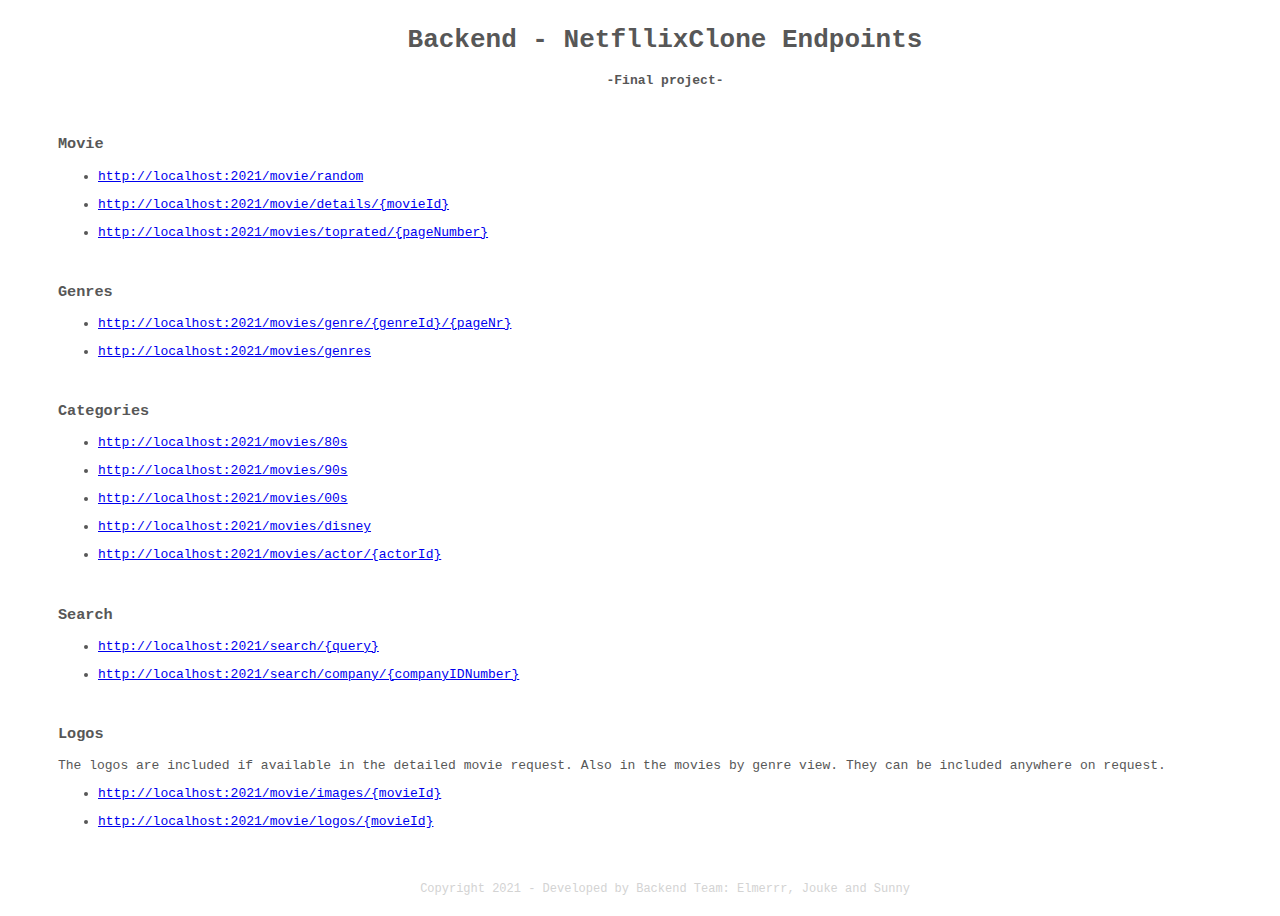
==== src/main/resources/static/index.html @ a8b7faaa "update" ====
<!DOCTYPE html>
<html lang="en">
<head>
    <meta charset="UTF-8">
    <title>Backend - NetfllixClone Project 2021 </title>
    <link rel="stylesheet" href="index.css">
</head>
<body>
<main>
<h1>Backend - NetfllixClone Endpoints</h1>
<h4>-Final project-</h4>

<br>
<h3>Movie</h3>
    <ul><li><a href="http://localhost:2021/movie/random" target="_blank">http://localhost:2021/movie/random</a></li></ul>
<ul><li><a href="http://localhost:2021/movie/details/550" target="_blank">http://localhost:2021/movie/details/{movieId}</a></li></ul>
<ul><li><a href="http://localhost:2021/movies/toprated/1" target="_blank">http://localhost:2021/movies/toprated/{pageNumber}</a></li></ul>
<br>
<h3>Genres</h3>
<ul><li><a href="http://localhost:2021/movies/genre/99/1" target="_blank">http://localhost:2021/movies/genre/{genreId}/{pageNr}</a></li></ul>
<ul><li><a href="http://localhost:2021/movies/genres" target="_blank">http://localhost:2021/movies/genres</a></li></ul>
<br>
<h3>Categories</h3>
<ul><li><a href="http://localhost:2021/movies/80s" target="_blank">http://localhost:2021/movies/80s</a></li></ul>
<ul><li><a href="http://localhost:2021/movies/90s" target="_blank">http://localhost:2021/movies/90s</a></li></ul>
<ul><li><a href="http://localhost:2021/movies/00s" target="_blank">http://localhost:2021/movies/00s</a></li></ul>

<ul><li><a href="http://localhost:2021/movies/company/6125" target="_blank">http://localhost:2021/movies/disney</a></li></ul>
<ul><li><a href="http://localhost:2021/movies/actor/5292" target="_blank">http://localhost:2021/movies/actor/{actorId}</a></li></ul>
<br>
<h3>Search</h3>
<ul><li><a href="http://localhost:2021/search/something" target="_blank">http://localhost:2021/search/{query}</a></li></ul>
<ul><li><a href="http://localhost:2021/search/company/6125" target="_blank">http://localhost:2021/search/company/{companyIDNumber}</a></li></ul>
<br>
<h3>Logos</h3>
    <p>The logos are included if available in the detailed movie request. Also in the movies by genre view. They can be included anywhere on request.</p>
<ul><li><a href="http://localhost:2021/movie/images/550" target="_blank">http://localhost:2021/movie/images/{movieId}</a></li></ul>
<ul><li><a href="http://localhost:2021/movie/logos/123" target="_blank">http://localhost:2021/movie/logos/{movieId}</a></li></ul>
<br>
</main>
<footer><p>Copyright 2021 - Developed by Backend Team: Elmerrr, Jouke and Sunny</p></footer>
</body>
</html>
---- src/main/resources/static/index.css ----
html, body{
    display:flex;
    flex-direction: column;
    min-height: 100vh;
    padding-left: 25px;
    font-family: monospace;
    color:rgb(87, 87, 87);

}

h1, h4{text-align: center;}

main{flex: 1;}

footer{
    justify-content:center;
    font-size: small;
    color: lightgray;
    text-align: center;
}
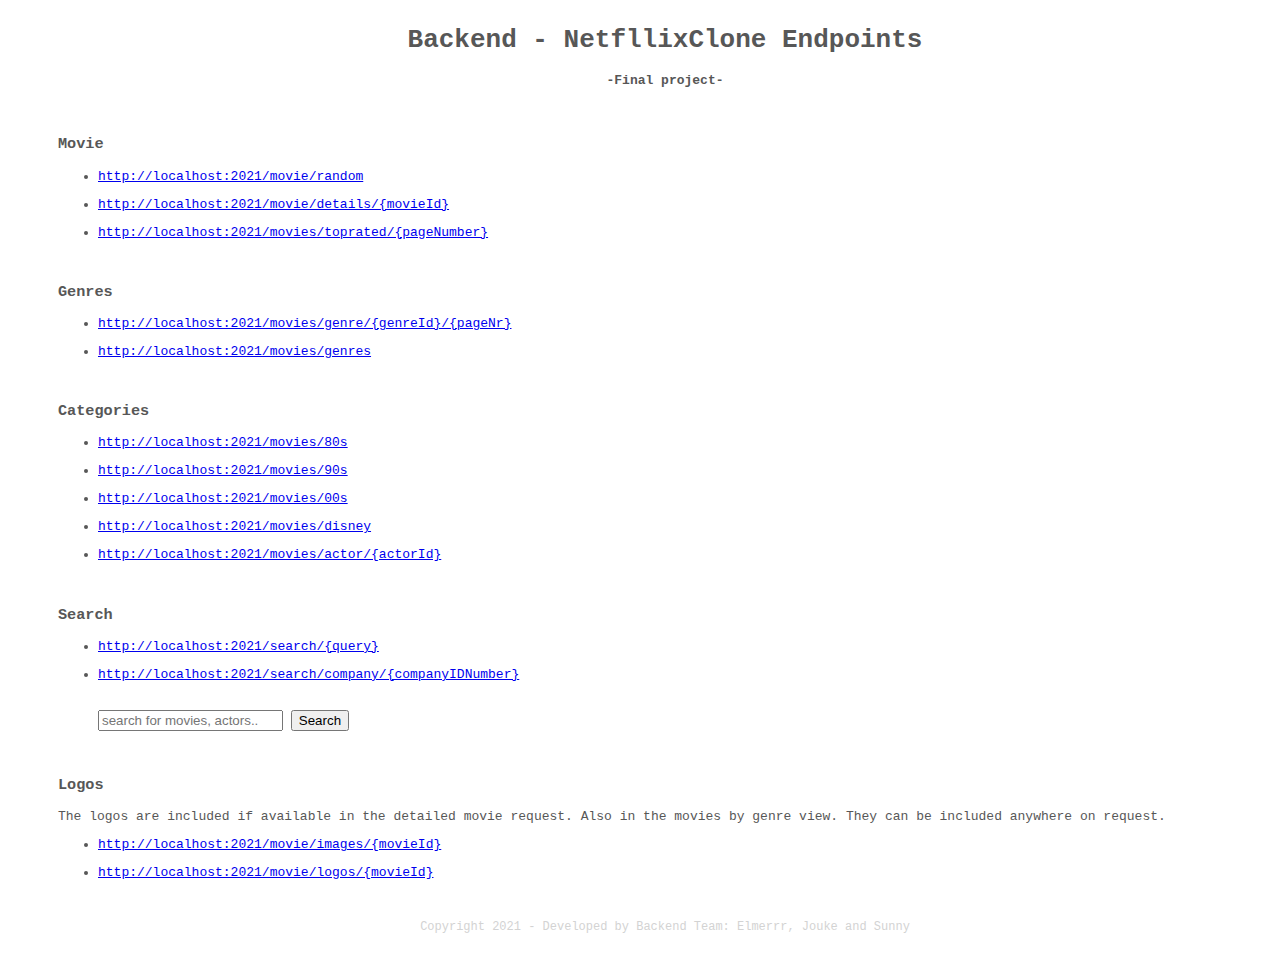
==== commit 0963b788: "update" ====
--- a/src/main/resources/static/index.html
+++ b/src/main/resources/static/index.html
@@ -4,6 +4,7 @@
     <meta charset="UTF-8">
     <title>Backend - NetfllixClone Project 2021 </title>
     <link rel="stylesheet" href="index.css">
+    <script type="text/javascript" src="script.js"></script>
 </head>
 <body>
 <main>
@@ -32,6 +33,13 @@
 <ul><li><a href="http://localhost:2021/search/something" target="_blank">http://localhost:2021/search/{query}</a></li></ul>
 <ul><li><a href="http://localhost:2021/search/company/6125" target="_blank">http://localhost:2021/search/company/{companyIDNumber}</a></li></ul>
 <br>
+   <div class="search">
+    <input type="text" onkeypress="multiSearch()" id='searchMulti' placeholder='search for movies, actors..' required>
+    <button  onclick="multiSearch()">Search</button>
+  </div>
+<br>
+    <div id="results"></div>
+<br>
 <h3>Logos</h3>
     <p>The logos are included if available in the detailed movie request. Also in the movies by genre view. They can be included anywhere on request.</p>
 <ul><li><a href="http://localhost:2021/movie/images/550" target="_blank">http://localhost:2021/movie/images/{movieId}</a></li></ul>
--- a/src/main/resources/static/index.css
+++ b/src/main/resources/static/index.css
@@ -12,6 +12,9 @@
 
 main{flex: 1;}
 
+.search{ padding-left: 40px;}
+#results{ padding-left: 40px;}
+
 footer{
     justify-content:center;
     font-size: small;
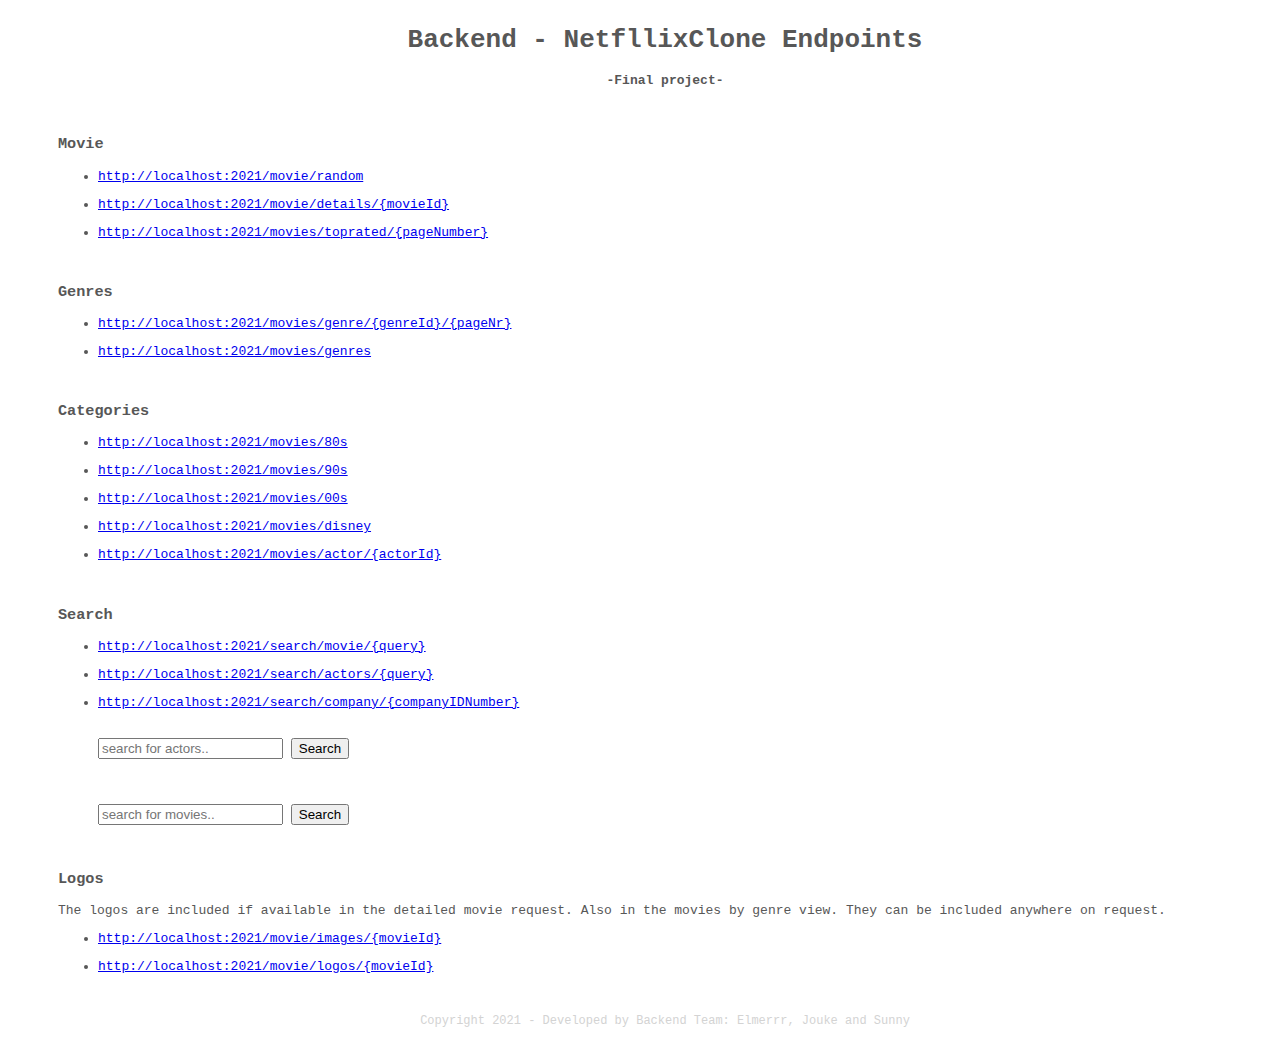
==== commit fd0ca477: "update" ====
--- a/src/main/resources/static/index.html
+++ b/src/main/resources/static/index.html
@@ -3,8 +3,8 @@
 <head>
     <meta charset="UTF-8">
     <title>Backend - NetfllixClone Project 2021 </title>
-    <link rel="stylesheet" href="index.css">
-    <script type="text/javascript" src="script.js"></script>
+    <link rel="stylesheet" href="style.css">
+    <script type="text/javascript" src="index.js"></script>
 </head>
 <body>
 <main>
@@ -30,15 +30,25 @@
 <ul><li><a href="http://localhost:2021/movies/actor/5292" target="_blank">http://localhost:2021/movies/actor/{actorId}</a></li></ul>
 <br>
 <h3>Search</h3>
-<ul><li><a href="http://localhost:2021/search/something" target="_blank">http://localhost:2021/search/{query}</a></li></ul>
+<ul><li><a href="http://localhost:2021/search/movie/fight+club" target="_blank">http://localhost:2021/search/movie/{query}</a></li></ul>
+<ul><li><a href="http://localhost:2021/search/actors/brad" target="_blank">http://localhost:2021/search/actors/{query}</a></li></ul>
 <ul><li><a href="http://localhost:2021/search/company/6125" target="_blank">http://localhost:2021/search/company/{companyIDNumber}</a></li></ul>
 <br>
    <div class="search">
-    <input type="text" onkeypress="multiSearch()" id='searchMulti' placeholder='search for movies, actors..' required>
-    <button  onclick="multiSearch()">Search</button>
+    <input type="text" onkeypress="searchActor()" id='searchActor' placeholder='search for actors..' required>
+    <button  onclick="searchActor()">Search</button>
   </div>
 <br>
-    <div id="results"></div>
+    <div id="resultsActor"></div>
+<br>
+
+<br>
+<div class="search">
+    <input type="text" onkeypress="searchMovie()" id='searchMovie' placeholder='search for movies..' required>
+    <button  onclick="searchMovie()">Search</button>
+</div>
+<br>
+<div id="resultsMovie"></div>
 <br>
 <h3>Logos</h3>
     <p>The logos are included if available in the detailed movie request. Also in the movies by genre view. They can be included anywhere on request.</p>
--- a/src/main/resources/static/style.css
+++ b/src/main/resources/static/style.css
@@ -0,0 +1,34 @@
+html, body{
+    display:flex;
+    flex-direction: column;
+    min-height: 100vh;
+    padding-left: 25px;
+    font-family: monospace;
+    color:rgb(87, 87, 87);
+
+}
+
+h1, h4{text-align: center;}
+
+main{flex: 1;}
+
+.search{ padding-left: 40px;}
+#results{ padding-left: 40px;}
+
+.login{
+display: flex;
+flex-direction: row;
+justify-content: center;
+align-items:center;
+width:100%;
+}
+legend{
+    font-weight: bold;
+}
+
+footer{
+    justify-content:center;
+    font-size: small;
+    color: lightgray;
+    text-align: center;
+}
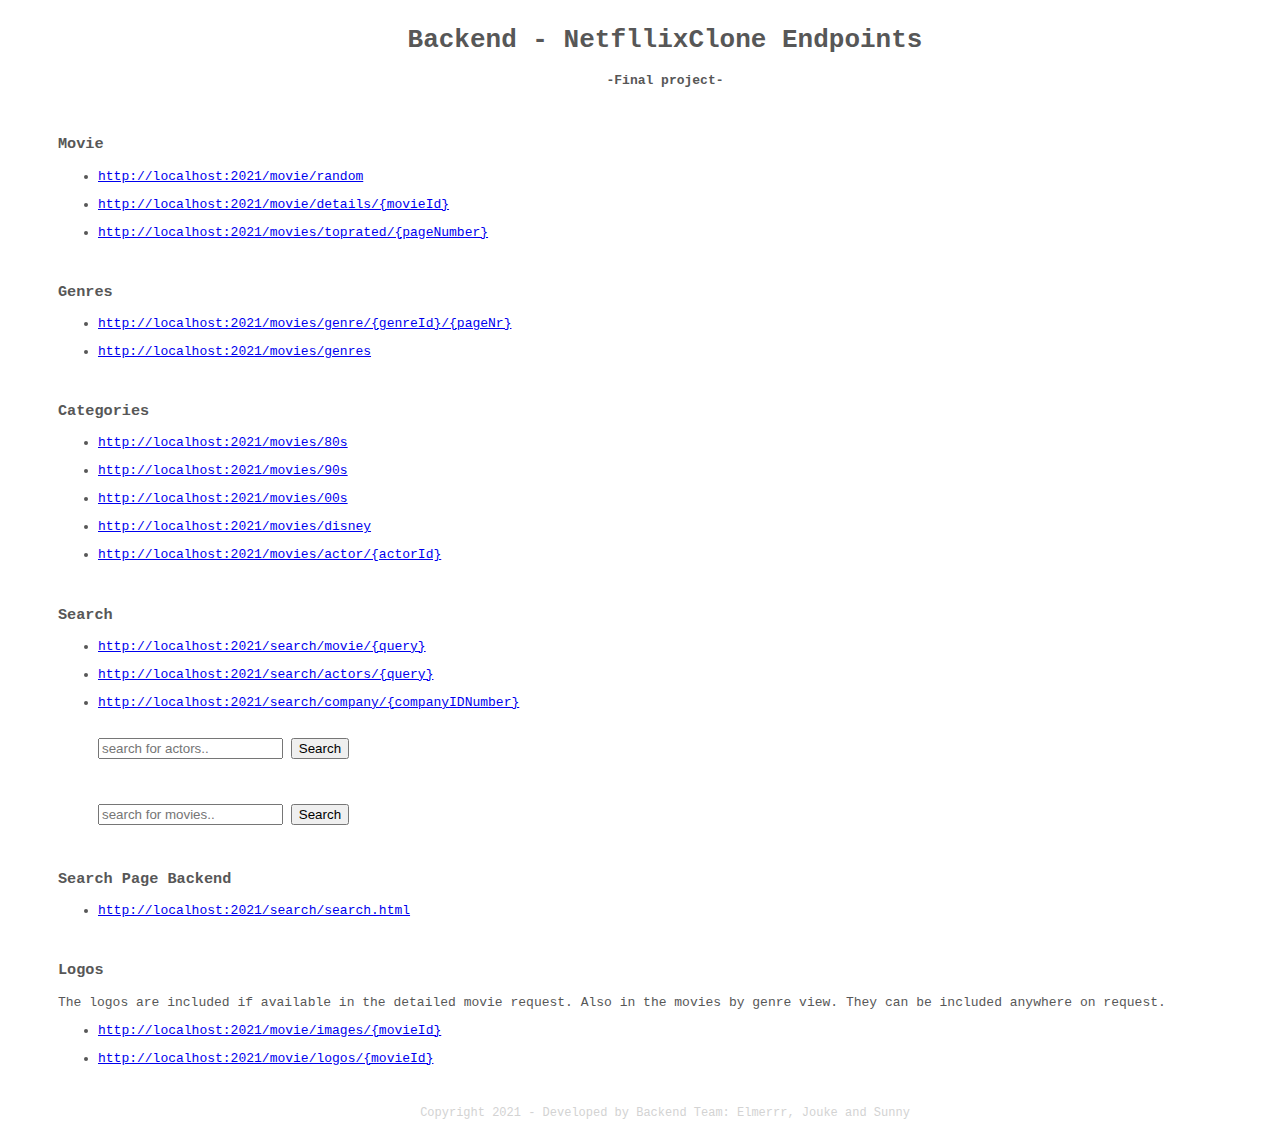
==== commit 7b9b0fde: "update" ====
--- a/src/main/resources/static/index.html
+++ b/src/main/resources/static/index.html
@@ -50,6 +50,10 @@
 <br>
 <div id="resultsMovie"></div>
 <br>
+<h3>Search Page Backend</h3>
+<ul><li><a href="http://localhost:2021/search/search.html" target="_blank">http://localhost:2021/search/search.html</a></li></ul>
+<br>
+
 <h3>Logos</h3>
     <p>The logos are included if available in the detailed movie request. Also in the movies by genre view. They can be included anywhere on request.</p>
 <ul><li><a href="http://localhost:2021/movie/images/550" target="_blank">http://localhost:2021/movie/images/{movieId}</a></li></ul>
--- a/src/main/resources/static/style.css
+++ b/src/main/resources/static/style.css
@@ -5,7 +5,6 @@
     padding-left: 25px;
     font-family: monospace;
     color:rgb(87, 87, 87);
-
 }
 
 h1, h4{text-align: center;}
@@ -13,7 +12,9 @@
 main{flex: 1;}
 
 .search{ padding-left: 40px;}
-#results{ padding-left: 40px;}
+
+#resultsActor, #resultsMovie{
+padding-left: 40px;}
 
 .login{
 display: flex;
@@ -22,9 +23,8 @@
 align-items:center;
 width:100%;
 }
-legend{
-    font-weight: bold;
-}
+
+legend{font-weight: bold;}
 
 footer{
     justify-content:center;
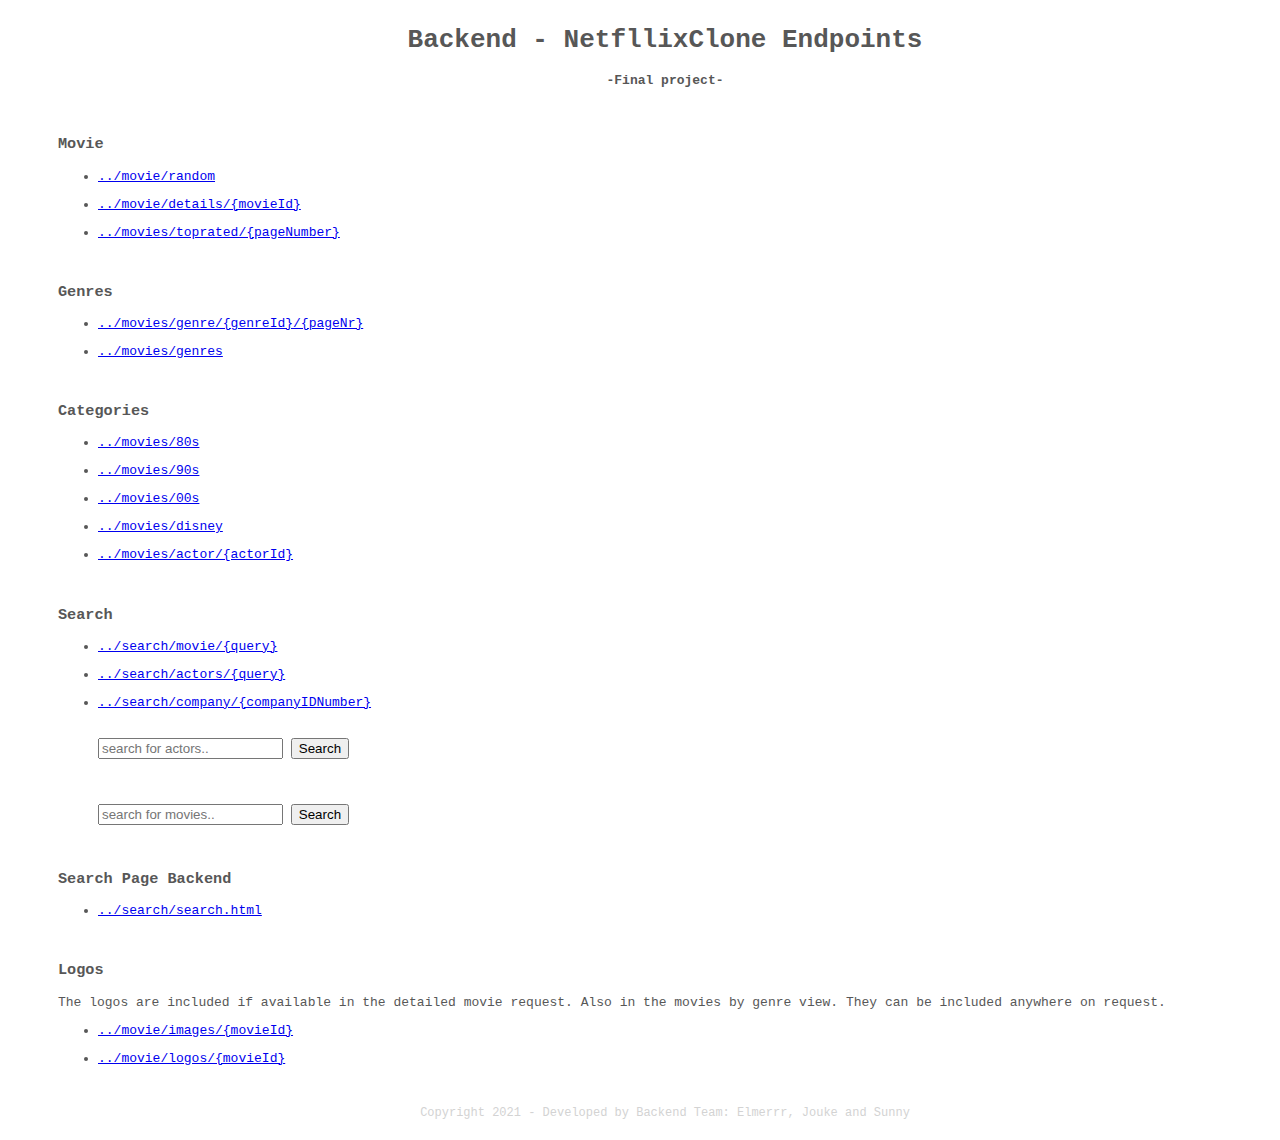
==== commit 7664581d: "update" ====
--- a/src/main/resources/static/index.html
+++ b/src/main/resources/static/index.html
@@ -13,26 +13,26 @@
 
 <br>
 <h3>Movie</h3>
-    <ul><li><a href="http://localhost:2021/movie/random" target="_blank">http://localhost:2021/movie/random</a></li></ul>
-<ul><li><a href="http://localhost:2021/movie/details/550" target="_blank">http://localhost:2021/movie/details/{movieId}</a></li></ul>
-<ul><li><a href="http://localhost:2021/movies/toprated/1" target="_blank">http://localhost:2021/movies/toprated/{pageNumber}</a></li></ul>
+    <ul><li><a href="/movie/random" target="_blank">../movie/random</a></li></ul>
+<ul><li><a href="/movie/details/550" target="_blank">../movie/details/{movieId}</a></li></ul>
+<ul><li><a href="/movies/toprated/1" target="_blank">../movies/toprated/{pageNumber}</a></li></ul>
 <br>
 <h3>Genres</h3>
-<ul><li><a href="http://localhost:2021/movies/genre/99/1" target="_blank">http://localhost:2021/movies/genre/{genreId}/{pageNr}</a></li></ul>
-<ul><li><a href="http://localhost:2021/movies/genres" target="_blank">http://localhost:2021/movies/genres</a></li></ul>
+<ul><li><a href="/movies/genre/99/1" target="_blank">../movies/genre/{genreId}/{pageNr}</a></li></ul>
+<ul><li><a href="/movies/genres" target="_blank">../movies/genres</a></li></ul>
 <br>
 <h3>Categories</h3>
-<ul><li><a href="http://localhost:2021/movies/80s" target="_blank">http://localhost:2021/movies/80s</a></li></ul>
-<ul><li><a href="http://localhost:2021/movies/90s" target="_blank">http://localhost:2021/movies/90s</a></li></ul>
-<ul><li><a href="http://localhost:2021/movies/00s" target="_blank">http://localhost:2021/movies/00s</a></li></ul>
+<ul><li><a href="/movies/80s" target="_blank">../movies/80s</a></li></ul>
+<ul><li><a href="/movies/90s" target="_blank">../movies/90s</a></li></ul>
+<ul><li><a href="../movies/00s" target="_blank">../movies/00s</a></li></ul>
 
-<ul><li><a href="http://localhost:2021/movies/company/6125" target="_blank">http://localhost:2021/movies/disney</a></li></ul>
-<ul><li><a href="http://localhost:2021/movies/actor/5292" target="_blank">http://localhost:2021/movies/actor/{actorId}</a></li></ul>
+<ul><li><a href="/movies/company/6125" target="_blank">../movies/disney</a></li></ul>
+<ul><li><a href="/movies/actor/5292" target="_blank">../movies/actor/{actorId}</a></li></ul>
 <br>
 <h3>Search</h3>
-<ul><li><a href="http://localhost:2021/search/movie/fight+club" target="_blank">http://localhost:2021/search/movie/{query}</a></li></ul>
-<ul><li><a href="http://localhost:2021/search/actors/brad" target="_blank">http://localhost:2021/search/actors/{query}</a></li></ul>
-<ul><li><a href="http://localhost:2021/search/company/6125" target="_blank">http://localhost:2021/search/company/{companyIDNumber}</a></li></ul>
+<ul><li><a href="/search/movie/fight+club" target="_blank">../search/movie/{query}</a></li></ul>
+<ul><li><a href="/search/actors/brad" target="_blank">../search/actors/{query}</a></li></ul>
+<ul><li><a href="/search/company/6125" target="_blank">../search/company/{companyIDNumber}</a></li></ul>
 <br>
    <div class="search">
     <input type="text" onkeypress="searchActor()" id='searchActor' placeholder='search for actors..' required>
@@ -51,13 +51,13 @@
 <div id="resultsMovie"></div>
 <br>
 <h3>Search Page Backend</h3>
-<ul><li><a href="http://localhost:2021/search/search.html" target="_blank">http://localhost:2021/search/search.html</a></li></ul>
+<ul><li><a href="../search/search.html" target="_blank">../search/search.html</a></li></ul>
 <br>
 
 <h3>Logos</h3>
     <p>The logos are included if available in the detailed movie request. Also in the movies by genre view. They can be included anywhere on request.</p>
-<ul><li><a href="http://localhost:2021/movie/images/550" target="_blank">http://localhost:2021/movie/images/{movieId}</a></li></ul>
-<ul><li><a href="http://localhost:2021/movie/logos/123" target="_blank">http://localhost:2021/movie/logos/{movieId}</a></li></ul>
+<ul><li><a href="/movie/images/550" target="_blank">../movie/images/{movieId}</a></li></ul>
+<ul><li><a href="/movie/logos/123" target="_blank">../movie/logos/{movieId}</a></li></ul>
 <br>
 </main>
 <footer><p>Copyright 2021 - Developed by Backend Team: Elmerrr, Jouke and Sunny</p></footer>
